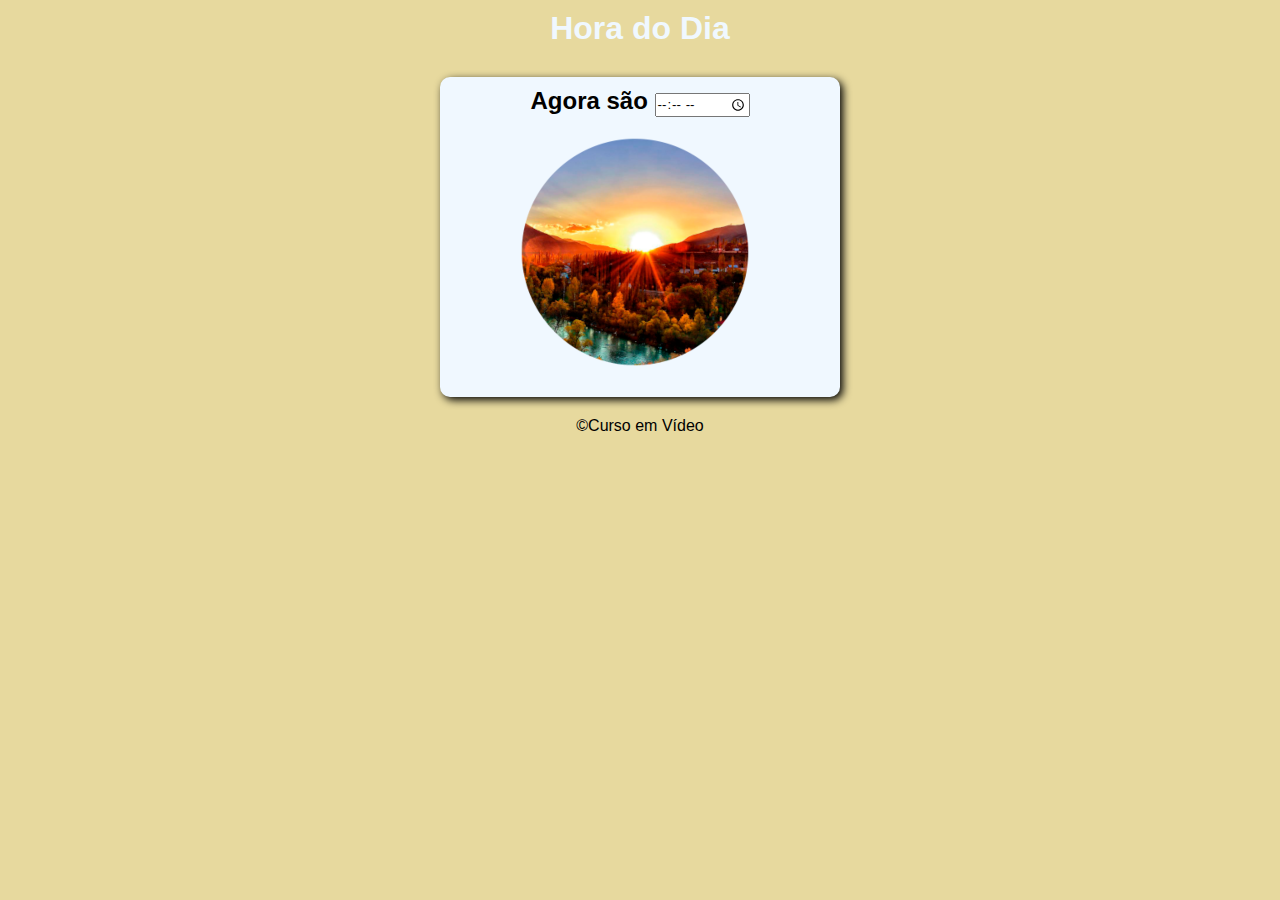
==== aula12-exe/hora-do-dia/index.html @ 709d3098 "exercicios aula12 js" ====
<!DOCTYPE html>
<html lang="pt-br">
<head>
    <meta charset="UTF-8">
    <meta http-equiv="X-UA-Compatible" content="IE=edge">
    <meta name="viewport" content="width=device-width, initial-scale=1.0">
    <title>Hora do Dia</title>
    <link rel="stylesheet" href="estilo.css">
</head>
<body>
    
    <header>
        <h1>Hora do Dia</h1>
    </header>
    <main>
        <h2>Agora são <input type="time" name="" id=""></h2>
        <img src="imagens/dia-redimen.png" alt="">
    </main>

    <footer>
        <p>&copy;Curso em Vídeo</p>
    </footer>

    <script>
        var agora = newDate()
        var hora = agora.getHours
    </script>
    
</body>
</html>
---- aula12-exe/hora-do-dia/estilo.css ----
@charset "UTF-8";

* {
    padding: 0px;
    margin: 0px;
    font-family: Arial, Helvetica, sans-serif;
}

body {
    background-color: rgb(231, 217, 158);
    display: block;
}

header > h1 {
    color: aliceblue;
    padding: 10px;
    text-align: center;
}

main {
    width: 400px;
    height: 320px;
    margin: auto;
    margin-top: 20px;
    border-radius: 10px;
    background-color: aliceblue;
    box-shadow: 3px 3px 8px black;
}

main > h2 {
    text-align: center;
    padding: 10px;
}

main > img {
    margin-left: 70px;
}

footer {
    margin: auto;
    margin-top: 20px;
}

footer > p {
    text-align: center;
}
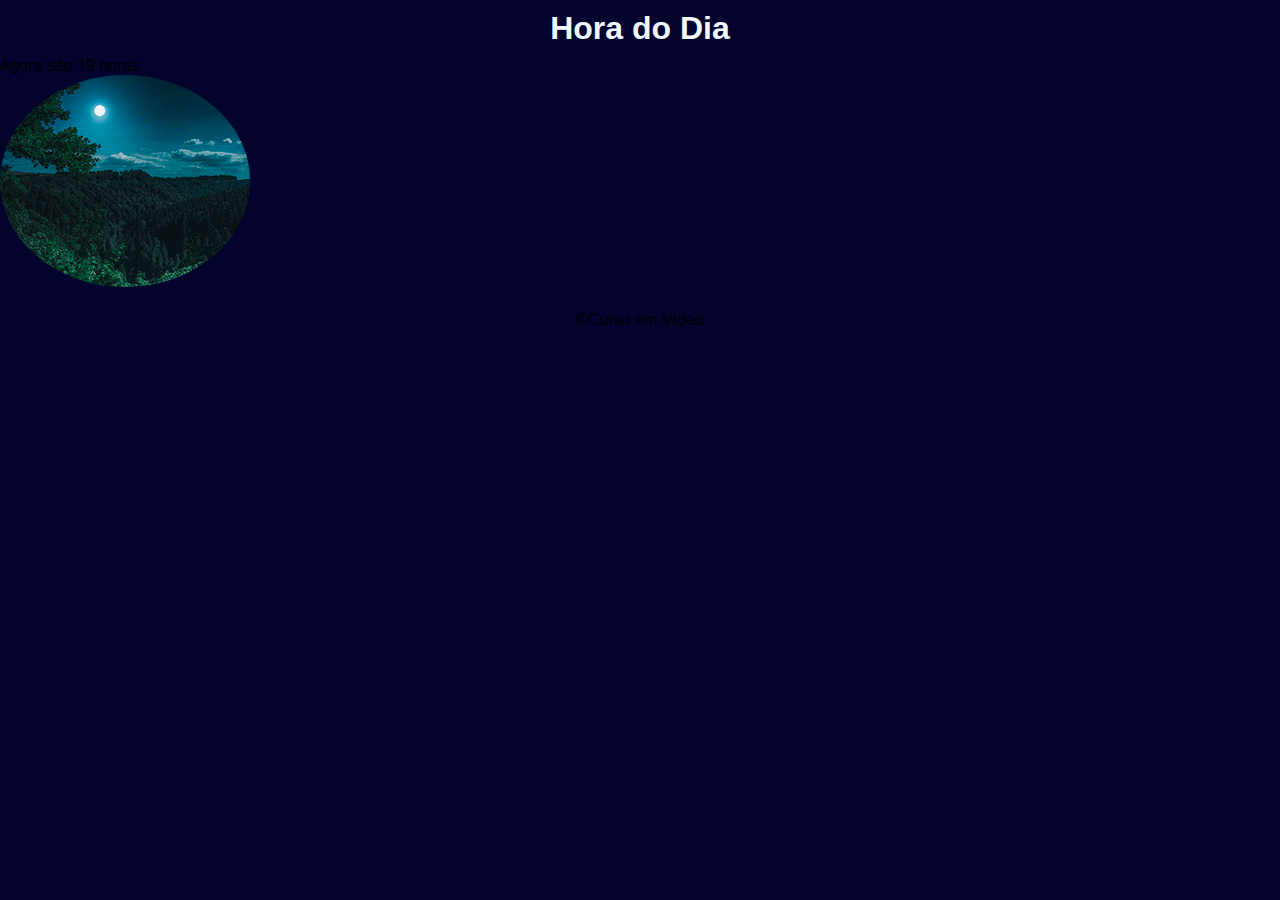
==== commit c1d55a53: "exe conditions" ====
--- a/aula12-exe/hora-do-dia/index.html
+++ b/aula12-exe/hora-do-dia/index.html
@@ -7,24 +7,23 @@
     <title>Hora do Dia</title>
     <link rel="stylesheet" href="estilo.css">
 </head>
-<body>
-    
+<body onload="carregar()">    
     <header>
         <h1>Hora do Dia</h1>
-    </header>
-    <main>
-        <h2>Agora são <input type="time" name="" id=""></h2>
-        <img src="imagens/dia-redimen.png" alt="">
-    </main>
-
+    </header>   
+        <section>
+            <div id="msg">
+                Aqui aparecerá a mensagem....
+            </div>
+            <div id="foto">
+                <img id="imagem" src="imagens/amanhecer.png" alt="foto-do-dia">
+            </div>
+        </section>
     <footer>
         <p>&copy;Curso em Vídeo</p>
     </footer>
 
-    <script>
-        var agora = newDate()
-        var hora = agora.getHours
-    </script>
+    <script src="script.js"></script>
     
 </body>
 </html>